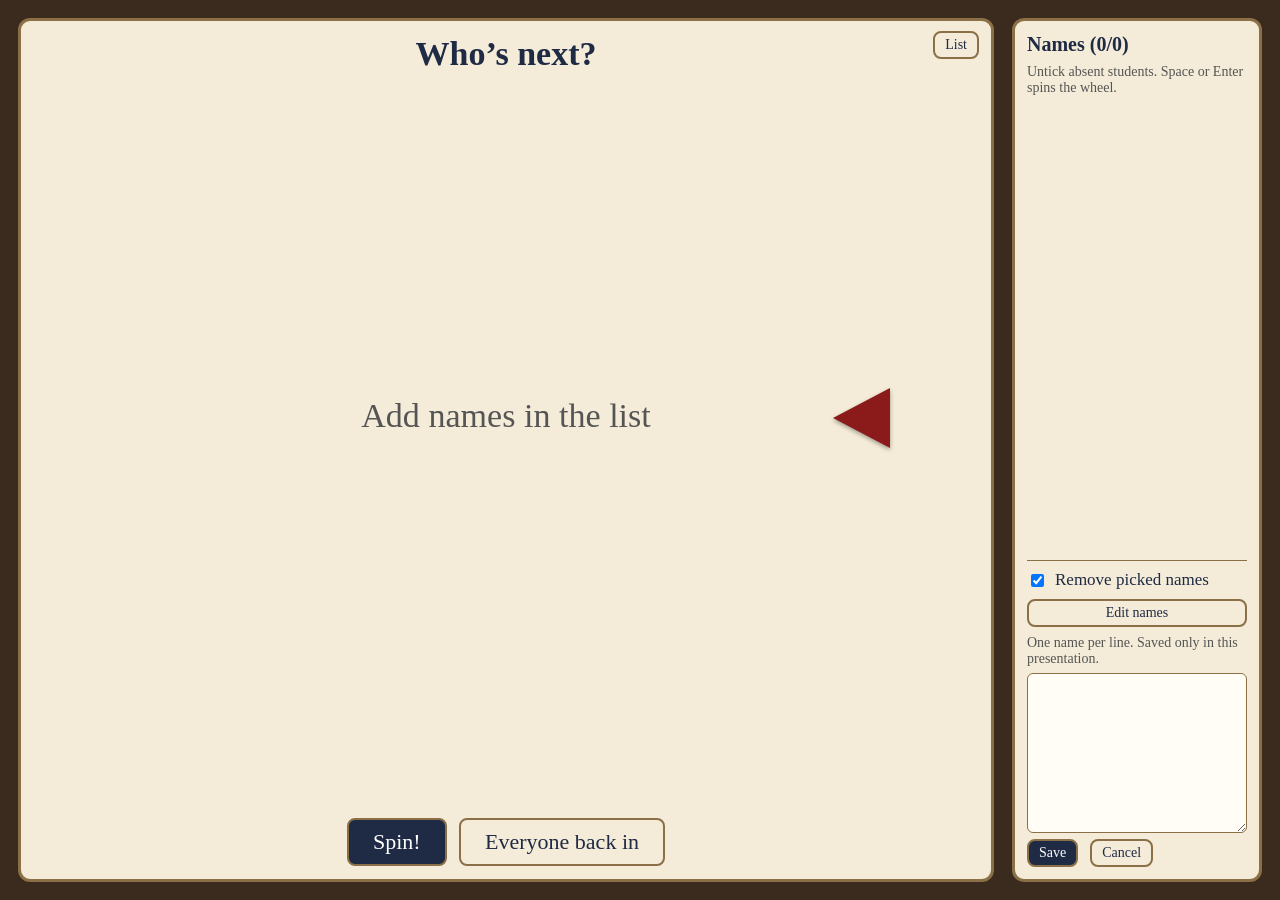
==== pruefung.html @ 519adb82 "Add Prüfung add-in whose wheel never lands on excluded names Shared wheel.js/wheel.css; excluded nam" ====
<!doctype html>
<html lang="en">
<head>
<meta charset="utf-8">
<meta name="viewport" content="width=device-width, initial-scale=1">
<title>Prüfung</title>
<script src="https://appsforoffice.microsoft.com/lib/1/hosted/office.js"></script>
<link rel="stylesheet" href="wheel.css">
</head>
<body>
<div id="app">
  <div id="stage">
    <button class="alt small" id="toggle">List</button>
    <h1>Who’s next?</h1>
    <div id="wheelWrap"><canvas id="wheel"></canvas><div id="pointer"></div></div>
    <div id="result">&nbsp;</div>
    <div class="btns">
      <button id="spin">Spin!</button>
      <button class="alt" id="reset">Everyone back in</button>
    </div>
  </div>
  <aside id="side">
    <h2>Names (<span id="count">0</span>)</h2>
    <p>Untick absent students. Space or Enter spins the wheel.</p>
    <div id="list"></div>
    <div class="opt">
      <label><input type="checkbox" id="removeDrawn" checked> Remove picked names</label>
      <button class="alt small" id="editBtn">Edit names</button>
    </div>
    <div id="editBox">
      <p>One name per line. Saved only in this presentation.</p>
      <textarea id="names" spellcheck="false"></textarea>
      <div class="btns"><button class="small" id="save">Save</button><button class="alt small" id="cancel">Cancel</button></div>
    </div>
  </aside>
</div>
<script>window.WHEEL_EXCLUDED = [
  "c8ddcd0869ecfad47b64b972ef626eb0becec8c7a08538663bf138da4a269958",
  "dcf14d97dfb93cdda26d8ddb882768af5dea8b2c96f8aa0d7c77e20244ce7b4e",
  "75b41b6905ae9c584103276ab1f95efb8eecadc2ebe54cd8a0813259beb1db24",
  "b95dbc21656bedb67efb9ccc2b62a7d19ac3316efe44ffb808fbc6b56ce2abd9",
  "0bb9ed7966ae6f8573c1817f6724d4b5b10ec466e6215a70d663784e06303406"
];</script>
<script src="wheel.js"></script>
</body>
</html>
---- wheel.css ----
:root { --bg:#3b2a1e; --paper:#f4ecd8; --navy:#1f2a44; --red:#8b1a1a; --line:#8b6f47; --grey:#555; }
  * { box-sizing:border-box; }
  html, body { margin:0; height:100%; background:var(--bg); color:var(--navy);
    font-family:Garamond, "EB Garamond", Georgia, serif; overflow:hidden; }
  #app { display:flex; gap:2vmin; height:100%; padding:2vmin; }
  #stage { flex:1; position:relative; min-width:0; background:var(--paper); border:3px solid var(--line); border-radius:12px;
    display:flex; flex-direction:column; align-items:center; padding:1.5vmin; }
  h1 { margin:0; font-size:clamp(16px, 6vmin, 34px); }
  #wheelWrap { position:relative; flex:1; width:100%; min-height:0; display:flex; align-items:center; justify-content:center; }
  #pointer { position:absolute; top:50%; left:calc(50% + var(--r) - 14px); transform:translateY(-50%);
    width:0; height:0; border-top:calc(var(--r) * .09) solid transparent; border-bottom:calc(var(--r) * .09) solid transparent;
    border-right:calc(var(--r) * .17) solid var(--red); filter:drop-shadow(0 2px 2px rgba(0,0,0,.35)); }
  #result { font-size:clamp(18px, 8vmin, 44px); font-weight:bold; color:var(--red); min-height:1.25em; line-height:1.25; }
  .btns { display:flex; gap:12px; }
  button { font-family:inherit; font-size:clamp(13px, 4vmin, 22px); padding:.4em 1.1em; border-radius:8px;
    border:2px solid var(--line); background:var(--navy); color:#fff; cursor:pointer; }
  button.alt { background:var(--paper); color:var(--navy); }
  button.small { font-size:14px; padding:4px 10px; }
  button:disabled { opacity:.5; cursor:default; }
  #toggle { position:absolute; top:10px; right:12px; }
  #side { width:250px; background:var(--paper); border:3px solid var(--line); border-radius:12px; padding:12px;
    display:flex; flex-direction:column; gap:8px; min-height:0; }
  #side.hidden { display:none; }
  #side h2 { font-size:20px; margin:0; }
  #side p { font-size:14px; color:var(--grey); margin:0; }
  #list { flex:1; overflow:auto; min-height:0; }
  label { display:flex; align-items:center; gap:8px; font-size:17px; padding:1px 0; cursor:pointer; }
  #list label.out { color:var(--grey); text-decoration:line-through; }
  .opt { border-top:1px solid var(--line); padding-top:8px; display:flex; flex-direction:column; gap:8px; }
  #editBox { display:none; flex-direction:column; gap:6px; }
  #editBox.open { display:flex; }
  textarea { width:100%; height:160px; font:15px/1.3 inherit; font-family:inherit; border:1px solid var(--line);
    border-radius:6px; padding:6px; background:#fffdf6; resize:vertical; }
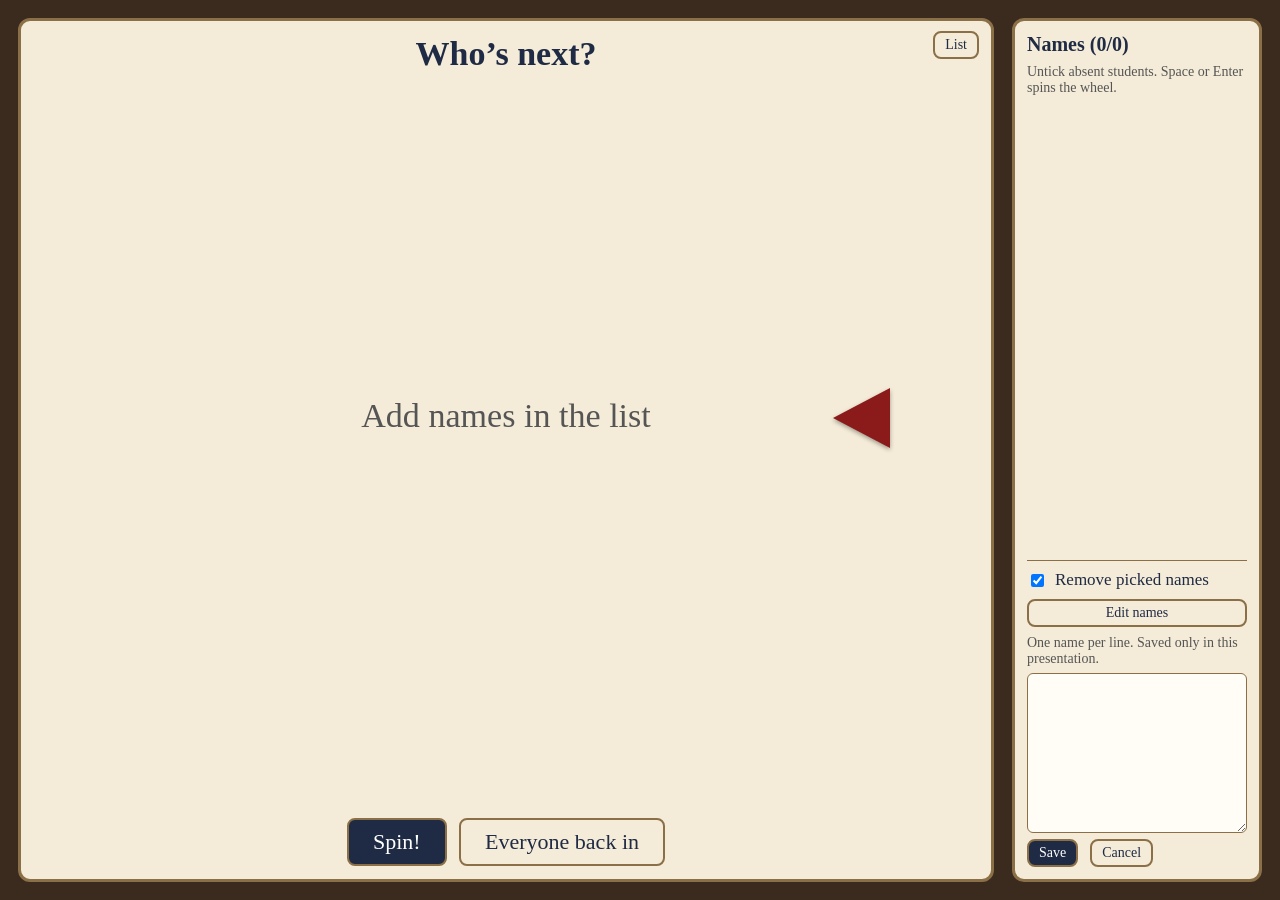
==== commit a739e450: "Version script and style URLs so PowerPoint's cache can't serve old code PowerPoint kept the previou" ====
--- a/pruefung.html
+++ b/pruefung.html
@@ -5,7 +5,7 @@
 <meta name="viewport" content="width=device-width, initial-scale=1">
 <title>Prüfung</title>
 <script src="https://appsforoffice.microsoft.com/lib/1/hosted/office.js"></script>
-<link rel="stylesheet" href="wheel.css">
+<link rel="stylesheet" href="wheel.css?v=4">
 </head>
 <body>
 <div id="app">
@@ -41,6 +41,6 @@
   "b95dbc21656bedb67efb9ccc2b62a7d19ac3316efe44ffb808fbc6b56ce2abd9",
   "0bb9ed7966ae6f8573c1817f6724d4b5b10ec466e6215a70d663784e06303406"
 ];</script>
-<script src="wheel.js"></script>
+<script src="wheel.js?v=4"></script>
 </body>
 </html>
